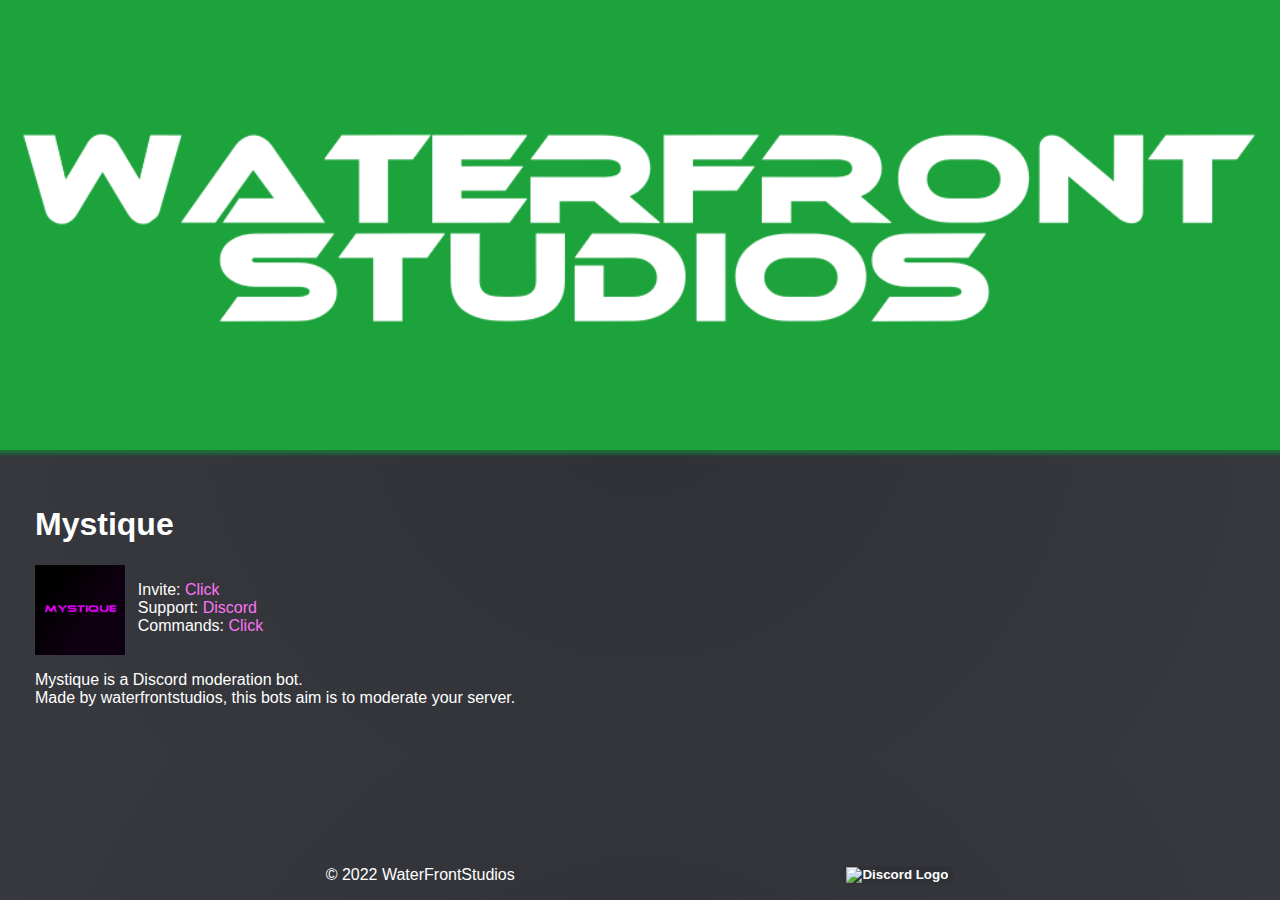
==== bot/index.html @ 9f61c660 "added mystique" ====
<!DOCTYPE html>
<html>
    <head>
        <meta content="WaterFrontStudios" property="og:title" />
        <meta content="Game dev studio" property="og:description" />
        <meta content="https://waterfrontstudios.github.io" property="og:url" />
        <meta content="../favicon.png" property="og:image" />

        <script src="../script/Header.js" defer></script>

        <title>WaterFrontStudios Home</title>
        <link rel="stylesheet" href="./style.css">
        <link rel="icon" type="image/x-icon" href="../img/Logo_1024x1024.png">
    </head>
    <header id="header">
        <div class="header" id="heade">
            <img src="../img/WaterFront_Simple_1024x256.png" alt="WaterFrontStudios Logo" id="logo">
        </div>
    </header>
    <body>
        <div class="main">
            <h1>Mystique</h1>
            <div id="mystique">
                <img src="../img/my.png" alt="Mystique" id="myi">
                <p>
                    Invite: <a href="https://discord.com/api/oauth2/authorize?client_id=970817195091316806&permissions=8&scope=bot">Click</a><br>
                    Support: <a href="https://discord.gg/u5WbD9SaCq">Discord</a><br>
                    Commands: <a href="../cmds">Click</a>
                </p>
            </div>
            <p>
                Mystique is a Discord moderation bot.<br>
                Made by waterfrontstudios, this bots aim is to moderate your server.
            </p>
        </div>

    </body>
    <footer>
        <div class="footer" id="footer">
            <p>&copy; 2022 WaterFrontStudios</p>
            <button onclick="discord()">
                <img src="../img/Discord.bmp" alt="Discord Logo" id="dis">
            </button>
        </div>
    </footer>
</html>
---- bot/style.css ----
@font-face {
    font-family: Etho;
    src: url('../fonts/ethnocentric.rg-regular.ttf');
}

a {
    height: 100%;
    text-decoration: none;
    color: #fe73f6;
}
a:visited {
    color: #fe73f6
}
a:hover {
    background-color: #2e7d49;
    color: #f36b68;
    text-decoration: underline;
}

#logo {
    height: 35vh;
    transition: 0.2s;
}

.header {
    width: 100vw;
    height: 50vh;
    
    background-color: #1da33c;
    
    text-align: center;
    
    display: flex;
    flex-direction: column;
    justify-content: center;
    align-items: center;

    position: fixed;
    top: 0;
    left: 0;
    
    box-shadow: 0 0 0.25em 0.25em #1d713c;
    transition: 0.2s;
}

header {
    height: 50vh;
    transition: 0.2s;
}
.buttons {
    display: flex;
    flex-direction: row;
    justify-content: space-around;
    align-items: center;
}
button {
    background-color: #2f3136;
    border: 0;
    color: #ffffff;
    font-weight: bold;
    border-radius: 8px;
}
button:hover {
    background-color: #37393e;
    cursor: pointer;    
}
html {
    background-color: #2f3136;
    color: #fff;
    font-family: Verdana, Geneva, Tahoma, sans-serif;
    background: radial-gradient(circle, #2f3136 0%, #37393e 100%);
}

body {
    padding: 3vh;
}
#footer {
    bottom: 0;
    position: absolute;
    display: flex;
    flex-direction: row;
    justify-content: space-evenly;
    align-items: center;
    width: 100vw;
    left:0;
}
#dis {
    height: 5vh;
}
#myi {
    height: 10vh;
}
#mystique {
    display: flex;
    flex-direction: row;;
}
#mystique p {
    margin-left: 1vw;
}
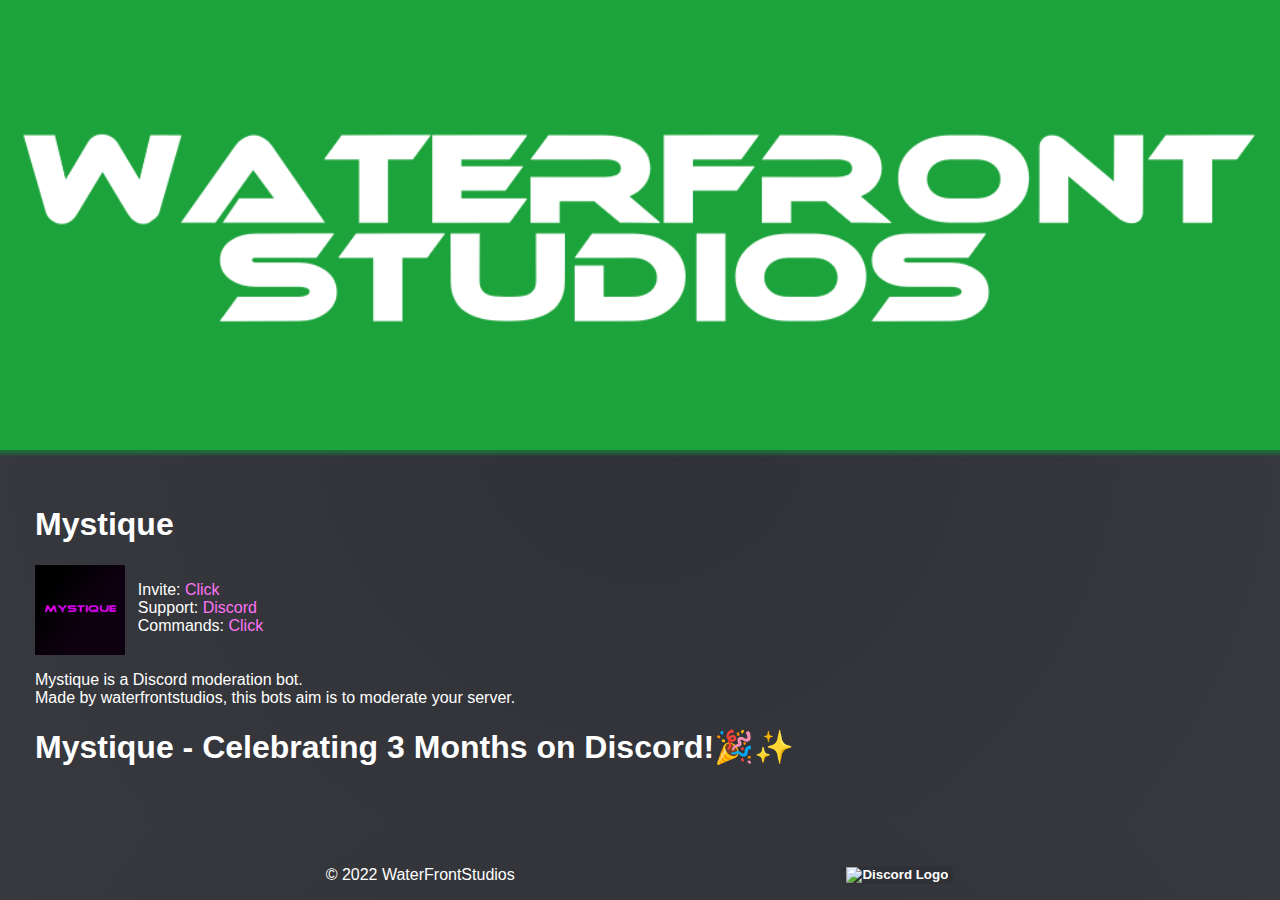
==== commit fa5fdd61: "Updated bot info" ====
--- a/bot/index.html
+++ b/bot/index.html
@@ -32,7 +32,9 @@
                 Mystique is a Discord moderation bot.<br>
                 Made by waterfrontstudios, this bots aim is to moderate your server.
             </p>
+            <h1 id="q">Mystique - Celebrating 3 Months on Discord!🎉✨</h1>
         </div>
+        
 
     </body>
     <footer>
--- a/bot/style.css
+++ b/bot/style.css
@@ -69,6 +69,8 @@
     color: #fff;
     font-family: Verdana, Geneva, Tahoma, sans-serif;
     background: radial-gradient(circle, #2f3136 0%, #37393e 100%);
+    overflow-x: hidden;
+    scrollbar-width: thin;
 }
 
 body {
